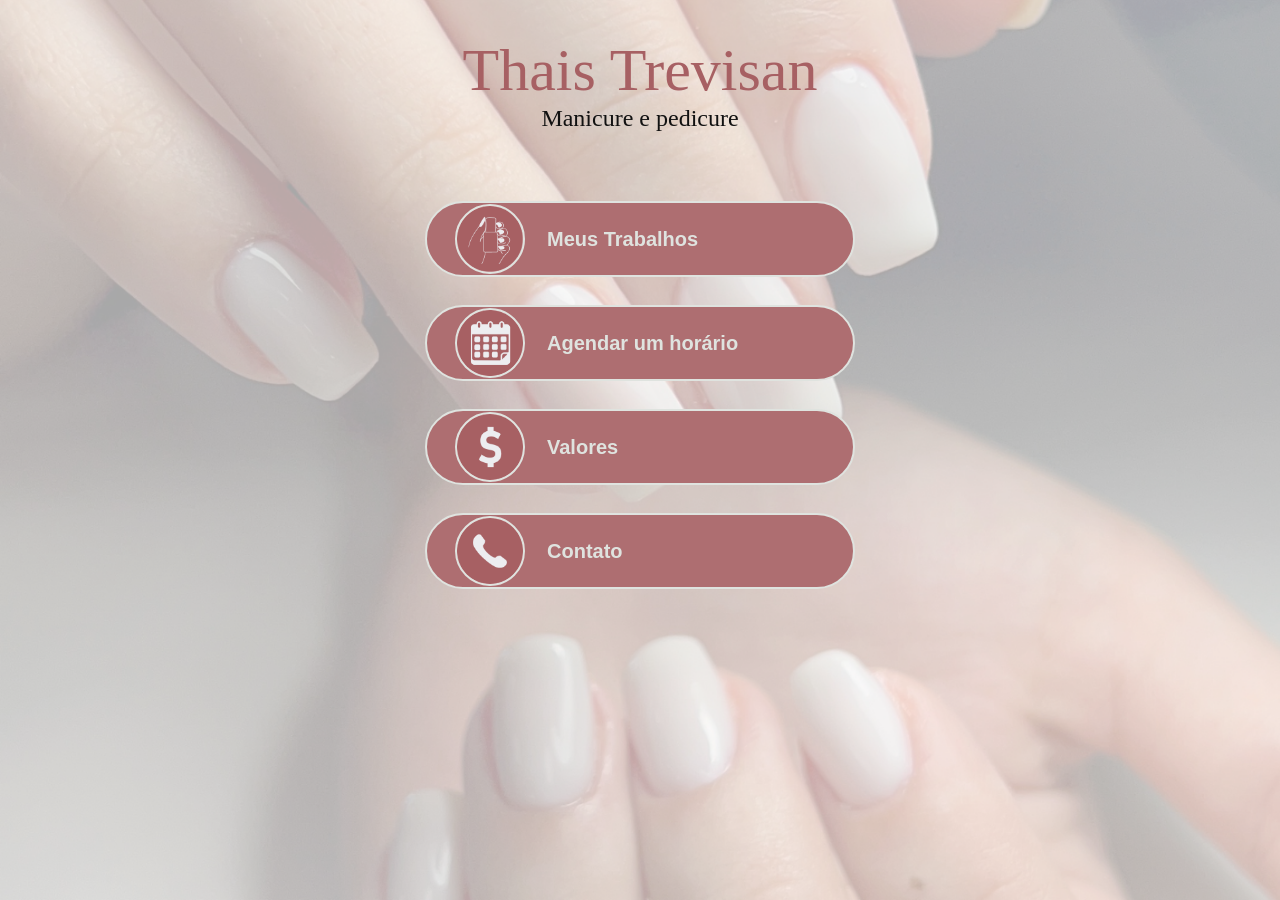
==== index.html @ db12b421 "First version" ====
<!DOCTYPE html>
<html lang="en">
<head>
    <meta charset="UTF-8">
    <meta name="viewport" content="width=device-width, initial-scale=1.0">
    <title>Thais Trevisan💅🏻</title>
    <link rel="stylesheet" href="./assets/css/home.css">
    <link rel="stylesheet" href="./assets/css/reset.css">
</head>
<body>
    <section id="home">
        <h1><a href="#">Thais Trevisan</a></h1>
        <h2>Manicure e pedicure</h2>
        <ul>
            <li><a href="./assets/pages/trabalhos.html"><img src="./assets/images/icons/trabalhos.png" alt="Ícone trabalhos"> Meus Trabalhos</a></li>
            <li><a href="./assets/pages/agenda.html"><img src="./assets/images/icons/agenda.png" alt="Ícone agenda"> Agendar um horário</a></li>
            <li><a href="./assets/pages/valores.html"><img src="./assets/images/icons/valores.png" alt="Ícone valores">Valores</a></li>
            <li><a href="https://wa.me/+5516988056978"><img src="./assets/images/icons/contato.png" alt="Ícone contato"> Contato</a></li>
        </ul>
    </section>
    <script src="./assets/js/script.js"></script>
</body>
</html>
---- assets/css/home.css ----
* {
  box-sizing: border-box;
}
body {
  margin: 0;
  color:#111;
  background: url("../images/home.png")center center / cover no-repeat;
}
#home {
  min-height: 100vh;
  display: flex;
  flex-direction: column;
  align-items: center;
  padding: 40px 25px 40px;
 
}
#home h1 a{
  font-family: "Brush Script MT", cursive;
  text-decoration: none;
  color: #a76063;
  font-size: 2.5em;
  font-weight: 400;
  margin: 0;
   padding-bottom: 0;
  line-height: 1;
}
#home h2 {
  font-family: Georgia, serif;
  font-size: 1.5em;
  font-weight: 400;
  margin: 0 0 65px;
}
#home ul {
  width: 100%;
  max-width: 430px;
  list-style: none;
  padding: 0;
  margin: 0;
  display: flex;
  flex-direction: column;
  gap: 28px;
}
#home li {
  width: 100%;
}
#home li a {
  height: 76px;
  color: #dfe3df;
  border: 2px solid #dfe3df;
  background: #ae6e71;
  border-radius: 40px;
  display: flex;
  align-items: center;
  gap: 22px;
  padding: 0 28px;
  text-decoration: none;
  font-family: Arial, sans-serif;
  font-size: 20px;
  font-weight: 700;
 
}
#home li a:hover {
  color: #77372f;
  border: 2px solid #111;
  background: #dfe3df;
}
#home span {
  font-size: 24px;
  font-weight: 400;
}
#home a img {
  width: 70px;
  height: auto;
  object-fit: contain;
  border-radius: 50%;
  border: 2px solid #dfe3df;
}
@media (max-width: 480px) {
  #home {
    padding-top: 2em;
  }
  #home li h1 {
    font-size: 2em;
  }
  #home h2 {
    font-size: 1.1em;
    margin-bottom: 3em;
  }
  #home ul {
    max-width: 360px;
  }
  #home li a {
    height: 4em;
    font-size: 1em;
  }
}
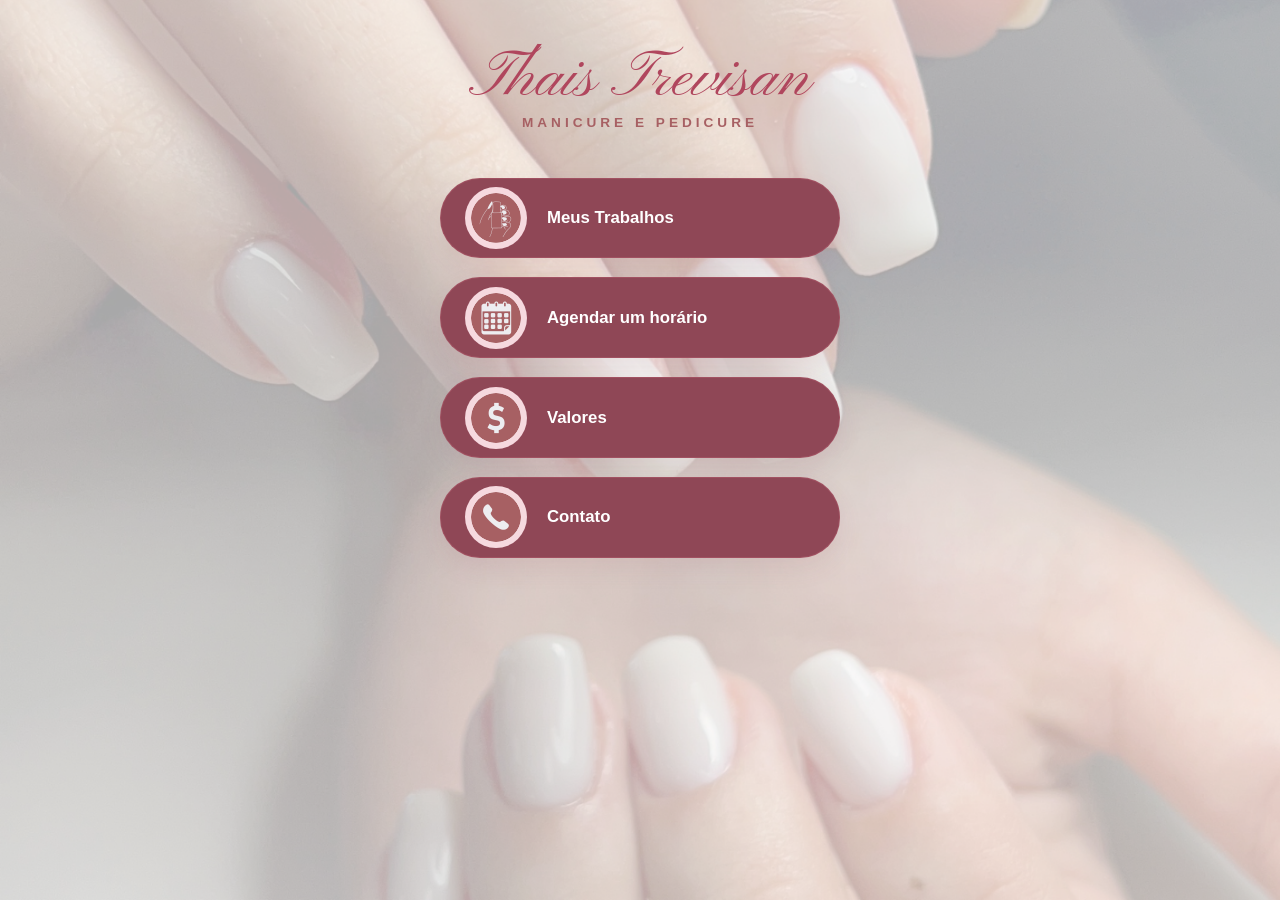
==== commit 28fd333f: "Atualização" ====
--- a/index.html
+++ b/index.html
@@ -1,16 +1,35 @@
 <!DOCTYPE html>
 <html lang="en">
 <head>
+    <link rel="preconnect" href="https://fonts.googleapis.com">
+    <link rel="preconnect" href="https://fonts.gstatic.com" crossorigin>
+    <link href="https://fonts.googleapis.com/css2?family=Pinyon+Script&display=swap" rel="stylesheet">
     <meta charset="UTF-8">
     <meta name="viewport" content="width=device-width, initial-scale=1.0">
-    <title>Thais Trevisan💅🏻</title>
-    <link rel="stylesheet" href="./assets/css/home.css">
-    <link rel="stylesheet" href="./assets/css/reset.css">
+    <title>Thais Trevisan | Manicure e Pedicure</title>
+
+    <meta property="og:title" content="Thais Trevisan | Manicure e Pedicure">
+    <meta property="og:description" content="Veja meus trabalhos, valores e agende seu horário.">
+    <meta property="og:url" content="https://larissangatto.github.io/manicure-Thais-Trevisan/">
+
+    <meta property="og:image" content="https://larissangatto.github.io/manicure-Thais-Trevisan/assets/images/cartao.jpeg">
+    
+    <meta property="og:image:type" content="image/jpeg">
+    
+    <meta property="og:image:width" content="709">
+    
+    <meta property="og:image:height" content="394">
+    <link rel="stylesheet" href="./assets/css/style.css">
 </head>
-<body>
+<body id="body-home">
+    <div class="menu">
+        
+        <div class="menu-name">
+            <h1 class="title-name">Thais Trevisan</h1>
+            <h2 class="sub-title">Manicure e pedicure</h2>
+        </div>
+    </div>
     <section id="home">
-        <h1><a href="#">Thais Trevisan</a></h1>
-        <h2>Manicure e pedicure</h2>
         <ul>
             <li><a href="./assets/pages/trabalhos.html"><img src="./assets/images/icons/trabalhos.png" alt="Ícone trabalhos"> Meus Trabalhos</a></li>
             <li><a href="./assets/pages/agenda.html"><img src="./assets/images/icons/agenda.png" alt="Ícone agenda"> Agendar um horário</a></li>
--- a/assets/css/style.css
+++ b/assets/css/style.css
@@ -0,0 +1,4 @@
+@import url("./home.css");
+@import url("./trabalhos.css");
+@import url("./valores.css");
+@import url("./agenda.css");
